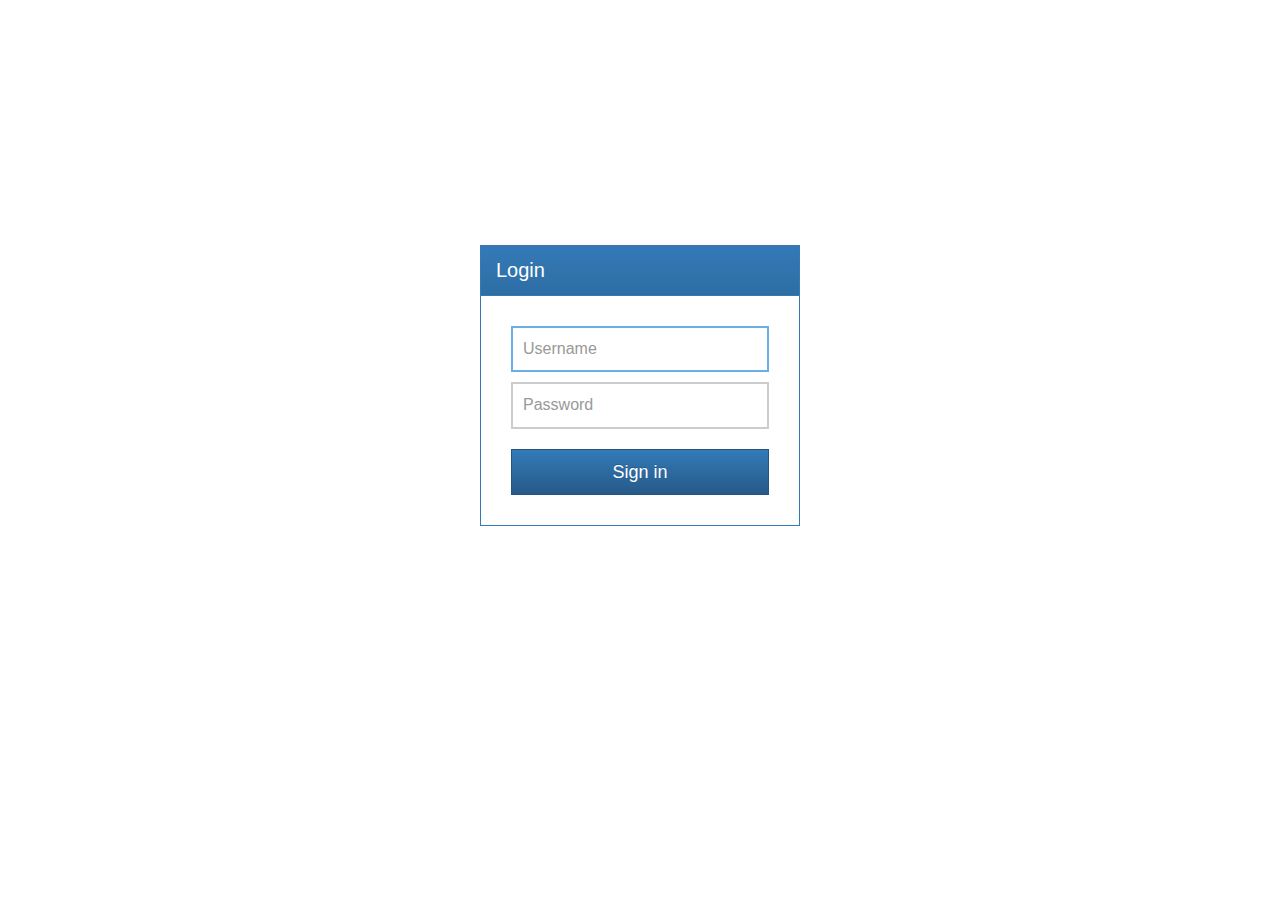
==== index.html @ ee88c537 "Vaibhav initial commit First Draft" ====
<!DOCTYPE html>
<html lang="en" ng-app="account">
<head>
<meta charset="utf-8">
<meta http-equiv="X-UA-Compatible" content="IE=edge">
<meta name="viewport" content="width=device-width, initial-scale=1">
<title>Demo</title>
<link rel="stylesheet" type="text/css"
	href="libs/bs/css/bootstrap.min.css">
<link rel="stylesheet" type="text/css"
	href="libs/bs/css/bootstrap-theme.css">
<link rel="stylesheet" type="text/css" href="app.css">
<link rel="stylesheet" type="text/css" href="simple-sidebar.css">
</head>

<body>
	<div class="row maxHeight">
		<div class="col-md-2"></div>
		<div class="col-md-12" style="height:100%">
			<div class="col-md-12" style="height:100%">
				<div ui-view style="height:100%"></div>
			</div>
		</div>		
	</div>
</body>
<!-- load external js  -->
<script type="text/javascript" src="libs/js/jquery.min.js"></script>
<script type="text/javascript" src="libs/js/angular.min.js"></script>
<script type="text/javascript" src="libs/js/angular-ui-router.min.js"></script>
<script type="text/javascript" src="libs/js/angular-cookies.min.js"></script>
<script type="text/javascript" src="libs/js/bootstrap.min.js"></script>
<script type="text/javascript" src="libs/js/smart-table.min.js"></script>

<script type="text/javascript" src="app.js"></script>
<script type="text/javascript" src="config/routing.js"></script>

</html>
---- app.css ----
* {
    box-shadow: none !important;
    border-radius: 0px !important;
}
body,html {
    height: 100%;
    width: 100%;
    margin: 0px;
    padding: 0px;
}
.form-signin {
    padding: 15px;
    margin: 0 auto;
}
.panel-login {
    margin-top: 20%;
    max-width: 350px;
}
.panel-primary > .panel-login-header {
    font-size: 20px;
    font-weight: 400;
    z-index: 5;
}
.form-signin .form-signin-heading,
.form-signin .checkbox {
    margin-bottom: 10px;
}
.form-signin .checkbox {
    font-weight: normal;
}
.form-signin .form-control {
    position: relative;
    height: auto;
    -webkit-box-sizing: border-box;
    -moz-box-sizing: border-box;
    box-sizing: border-box;
    padding: 10px;
    font-size: 16px;
}
.form-signin .form-control:focus {
    z-index: 2;
}
.form-signin input[type="username"] {
    margin-bottom: 10px;
    border-bottom-right-radius: 0;
    border-bottom-left-radius: 0;
}
.form-signin input[type="password"] {
    margin-bottom: 20px;
    border-top-left-radius: 0;
    border-top-right-radius: 0;
}
.error-alert
{
    display: inline-block;
    margin-left: 45%;
}
.top-header
{
    margin-left: -30px;
    margin-right: -30px;
}
/*.tape-administration-nav
{
    margin-left: -20px;
    margin-top: 20%;
    background-color: azure;
    display: block;
}
.tape-administration-nav>li
{
    width: 100%;
}
.tape-administration-container
{
    padding-left: 10%;
    margin-top: 4%;
}*/


/*test*/

.sideNavRow {
    height: 90%;
}

/* vertical nav */
/* make sidebar nav vertical */
@media ( min-width : 768px) {
    .sidebar-nav .navbar .navbar-collapse {
        padding: 0;
        max-height: none;
    }
    .sidebar-nav .navbar ul {
        float: none;
    }
    .sidebar-nav .navbar ul:not {
        display: block;
    }
    .sidebar-nav .navbar li {
        float: none;
        display: block;
    }
    .sidebar-nav .navbar li a {
        padding-bottom: 12px;
    }
}

.maxHeight
{
    height: 98%;
}
.breadcrumb > li + li:before {
    color: #ccc;
    content: "> ";
    font-weight: bold;
    padding: 0 5px;
}

/*Top Header Navbar*/
#custom-bootstrap-menu.navbar-default {
    font-size: 14px;
    background-color: #2980B9;
    border-width: 0px;
    border-radius: 0px;
    background-image: none !important;
    box-shadow: none;
}
#custom-bootstrap-menu.navbar-default .navbar-header{
    padding:0.2vw 0.5vw;
    background-color: #2C3E50;
}
#custom-bootstrap-menu.navbar-default .navbar-brand {
    background-color: #2C3E50;
    color:#ECF0F1;
}
#custom-bootstrap-menu.navbar-default .navbar-nav{
    padding-left:1vw;
}
#custom-bootstrap-menu.navbar-default .navbar-nav > li{
    padding-top:0.2vw;
    padding-bottom:0.2vw;
}
#custom-bootstrap-menu.navbar-default .navbar-nav > li > a {
    color: rgba(255, 255, 255, 1);
}
#custom-bootstrap-menu.navbar-default .navbar-nav > li > a:hover,
#custom-bootstrap-menu.navbar-default .navbar-nav > li:focus,
#custom-bootstrap-menu.navbar-default .navbar-nav > li:hover {
    /*color: rgba(35, 38, 41, 1);
    background-color: rgba(50, 118, 177, 1);*/
    color: #2980B9;
    background-color:#ECF0F1;
    -webkit-transition-duration: 0.2s;
    -moz-transition-duration: 0.2s;
    -ms-transition-duration: 0.2s;
    -o-transition-duration: 0.2s;
    transition-duration: 0.2s;
}
/*#custom-bootstrap-menu.navbar-default .navbar-nav>.active,
#custom-bootstrap-menu.navbar-default .navbar-nav> .active:hover,
#custom-bootstrap-menu.navbar-default .navbar-nav> .active:focus,
{
    color: #2C3E50;
    background-color:#ECF0F1;
}*/
#custom-bootstrap-menu.navbar-default .navbar-nav > .active > a,
#custom-bootstrap-menu.navbar-default .navbar-nav > .active > a:hover,
#custom-bootstrap-menu.navbar-default .navbar-nav > .active > a:focus{
    background-image: none;
    box-shadow: none;
}
#custom-bootstrap-menu.navbar-default .navbar-nav > .active > a{
    background-color: #1e435f;
}
#custom-bootstrap-menu.navbar-default .navbar-nav > li.active:focus,
#custom-bootstrap-menu.navbar-default .navbar-nav > li.active:hover{

}
#custom-bootstrap-menu.navbar-default .navbar-nav > .active{
    background-color:#2C3E50;
}
#custom-bootstrap-menu.navbar-default .navbar-toggle {
    border-color: #0d3d66;
}
#custom-bootstrap-menu.navbar-default .navbar-toggle:hover,
#custom-bootstrap-menu.navbar-default .navbar-toggle:focus {
    background-color: #0d3d66;
}
#custom-bootstrap-menu.navbar-default .navbar-toggle .icon-bar {
    background-color: #0d3d66;
}
#custom-bootstrap-menu.navbar-default .navbar-toggle:hover .icon-bar,
#custom-bootstrap-menu.navbar-default .navbar-toggle:focus .icon-bar {
    background-color: #3276b1;
}


.form-control{
    border: 2px solid #ccc;
    border-radius: 0px !important;
}

#loader
{
background:url(bg_apple_little.gif) no-repeat center center;
height:200px;
width:200px;
}

#deleteIcon > i:hover
{
    color: #ff3100;
    -webkit-transition-duration: 0.2s;
    -moz-transition-duration: 0.2s;
    -ms-transition-duration: 0.2s;
    -o-transition-duration: 0.2s;
    transition-duration: 0.2s;
}
#deleteIcon > i:active
{
    color: #8f2708;
}

#successIcon > i:hover
{
    color: #6B8F1B;
    -webkit-transition-duration: 0.2s;
    -moz-transition-duration: 0.2s;
    -ms-transition-duration: 0.2s;
    -o-transition-duration: 0.2s;
    transition-duration: 0.2s;
}

#successIcon > i:active
{
    color: #007509;
}

.remove{
    background: #C76868;
    color: #FFF;
    font-weight: bold;
    font-size: 24px;
    border: 0;
    cursor: pointer;
    display: inline-block;
    padding: 4px 9px;
    vertical-align: top;
    line-height: 100%;
}
.add{
    background: #0eff10;
    color: #FFF;
    font-weight: bold;
    font-size: 24px;
    border: 0;
    cursor: pointer;
    display: inline-block;
    padding: 4px 9px;
    vertical-align: top;
    line-height: 100%;
}
---- simple-sidebar.css ----
/*!
 * Start Bootstrap - Simple Sidebar HTML Template (http://startbootstrap.com)
 * Code licensed under the Apache License v2.0.
 * For details, see http://www.apache.org/licenses/LICENSE-2.0.
 */

/* Toggle Styles */

#wrapper {
    padding-left: 0;
    -webkit-transition: all 0.5s ease;
    -moz-transition: all 0.5s ease;
    -o-transition: all 0.5s ease;
    transition: all 0.5s ease;
}

#wrapper.toggled {
    padding-left: 250px;
}

#sidebar-wrapper {
    z-index: 1000;
    position: fixed;
    left: 250px;
    width: 0;
    height: 100%;
    margin-left: -250px;
    overflow-y: auto;
    background: #000;
    -webkit-transition: all 0.5s ease;
    -moz-transition: all 0.5s ease;
    -o-transition: all 0.5s ease;
    transition: all 0.5s ease;
}

#wrapper.toggled #sidebar-wrapper {
    width: 250px;
}

#page-content-wrapper {
    width: 100%;
    position: absolute;
    padding: 15px;
}

#wrapper.toggled #page-content-wrapper {
    position: absolute;
    margin-right: -250px;
}

/* Sidebar Styles */

.sidebar-nav {
    position: absolute;
    top: 0;
    width: 250px;
    margin: 0;
    padding: 0;
    list-style: none;
}

.sidebar-nav li {
    text-indent: 20px;
    line-height: 40px;
}

.sidebar-nav li a {
    display: block;
    text-decoration: none;
    color: #999999;
}

.sidebar-nav li a:hover {
    text-decoration: none;
    color: #fff;
    background: rgba(255,255,255,0.2);
}

.sidebar-nav li a:active,
.sidebar-nav li a:focus {
    text-decoration: none;
}

.sidebar-nav > .sidebar-brand {
    height: 65px;
    font-size: 18px;
    line-height: 60px;
}

.sidebar-nav > .sidebar-brand a {
    color: #999999;
}

.sidebar-nav > .sidebar-brand a:hover {
    color: #fff;
    background: none;
}

@media(min-width:768px) {
    #wrapper {
        padding-left: 250px;
    }

    #wrapper.toggled {
        padding-left: 0;
    }

    #sidebar-wrapper {
        width: 200px;
    }

    #wrapper.toggled #sidebar-wrapper {
        width: 0;
    }

    #page-content-wrapper {
        padding: 20px;
        position: relative;
    }

    #wrapper.toggled #page-content-wrapper {
        position: relative;
        margin-right: 0;
    }
}
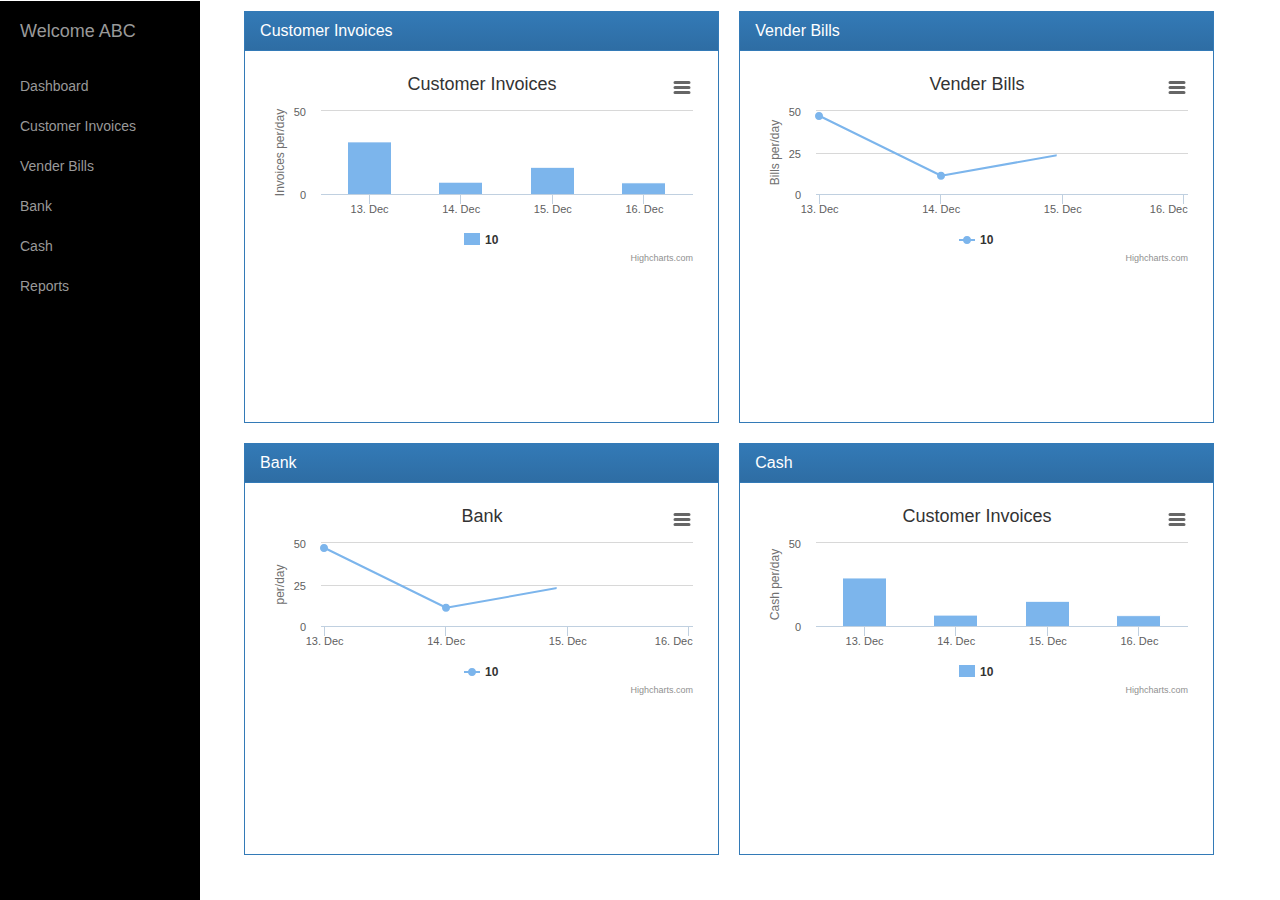
==== commit 557e73dc: "commit" ====
--- a/index.html
+++ b/index.html
@@ -34,4 +34,9 @@
 <script type="text/javascript" src="app.js"></script>
 <script type="text/javascript" src="config/routing.js"></script>
 
+
+<script src="libs/js/highcharts.js"></script>
+<script src="libs/js/data.js"></script>
+<script src="libs/js/exporting.js"></script>
+
 </html>--- a/app.css
+++ b/app.css
@@ -3,8 +3,8 @@
     border-radius: 0px !important;
 }
 body,html {
-    height: 100%;
-    width: 100%;
+    height: 99%;
+    width: 99%;
     margin: 0px;
     padding: 0px;
 }
--- a/simple-sidebar.css
+++ b/simple-sidebar.css
@@ -53,7 +53,7 @@
 .sidebar-nav {
     position: absolute;
     top: 0;
-    width: 250px;
+    width: 150px;
     margin: 0;
     padding: 0;
     list-style: none;
